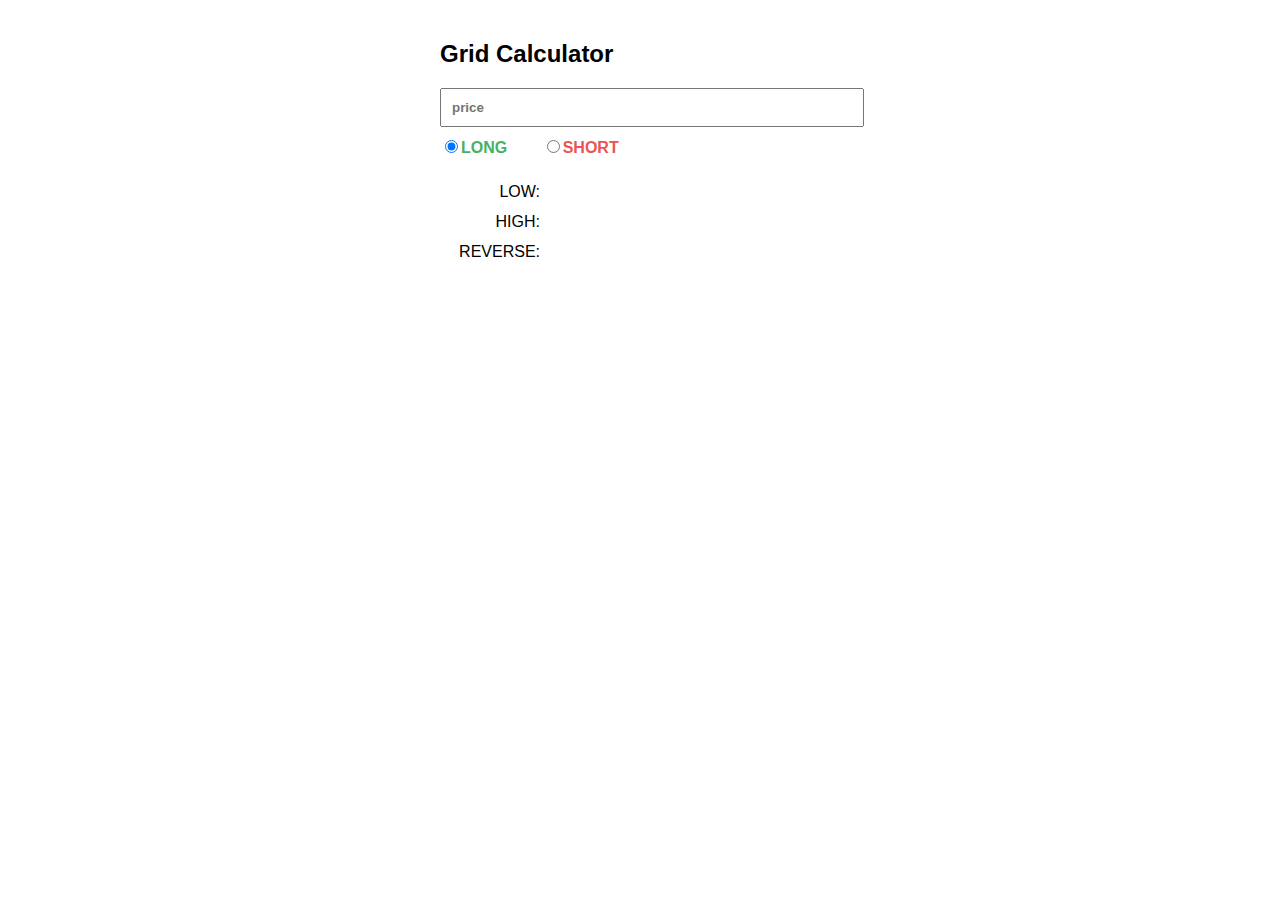
==== trader/grid.html @ b02f1143 "move folder" ====
<!DOCTYPE html>
<html lang="en">
<head>
    <meta charset="UTF-8">
    <meta name="viewport" content="width=device-width, initial-scale=1.0">
    <title>Grid Calculator</title>
    <style>
        body {
            font-family: Arial, sans-serif;
            margin: 0;
            padding: 20px;
        }
        .container {
            max-width: 400px;
            margin: 0 auto;
        }
        input[type="number"] {
            width: 100%;
            padding: 10px;
            margin-bottom: 10px;
            font-weight: bold;
        }
        .radio-label {
            display: inline-block;
            margin-right: 30px;
            font-weight: bold;
        }
        .result {
            margin-top: 20px;
            line-height: 30px;
        }
        
        .result-label {
            display: inline-block;
            width: 100px;
            text-align: right;
        }
        .result-value {
            display: inline-block;
            margin-left: 10px;
            text-align: left;
            font-weight: bold;
        }
    </style>
</head>
<body>
    <div class="container">
        <h2>Grid Calculator</h2>
        <input type="number" id="priceInput" placeholder="price" oninput="calculate()">
        <div class="radio-container">
            <label class="radio-label" style="color: #46b162;">
                <input type="radio" name="direction" value="long" onchange="calculate()" checked>LONG
            </label>
            <label class="radio-label" style="color: #eb5454;">
                <input type="radio" name="direction"  value="short" onchange="calculate()">SHORT
            </label>
        </div>
        <div class="result" id="result">
            <div><span class="result-label">LOW:</span><span class="result-value" id="low"></span></div>
            <div><span class="result-label">HIGH:</span><span class="result-value" id="high"></span></div>
            <div><span class="result-label">REVERSE:</span><span class="result-value" id="reverse"></span></div>
        </div>
    </div>
    <script>
        function calculate() {
            const priceInput = document.getElementById('priceInput');
            const directionRadios = document.querySelectorAll('input[name="direction"]');
            
            const price = parseFloat(priceInput.value);
            let direction = '';
            directionRadios.forEach(radio => {
                if (radio.checked) {
                    direction = radio.value;
                }
            });
            
            if (isNaN(price)) {
                return;
            }
            
            let low, high, reverse;
            if (direction === 'long') {
                low = price * 0.9;
                high = price * 1.4;
                reverse = price * 0.85;
            } else if (direction === 'short') {
                low = price * 0.6;
                high = price * 1.1;
                reverse = price * 1.15;
            }
            document.getElementById('low').innerText = low.toFixed(5);
            document.getElementById('high').innerText = high.toFixed(5);
            document.getElementById('reverse').innerText = reverse.toFixed(5);
        }
    </script>
</body>
</html>
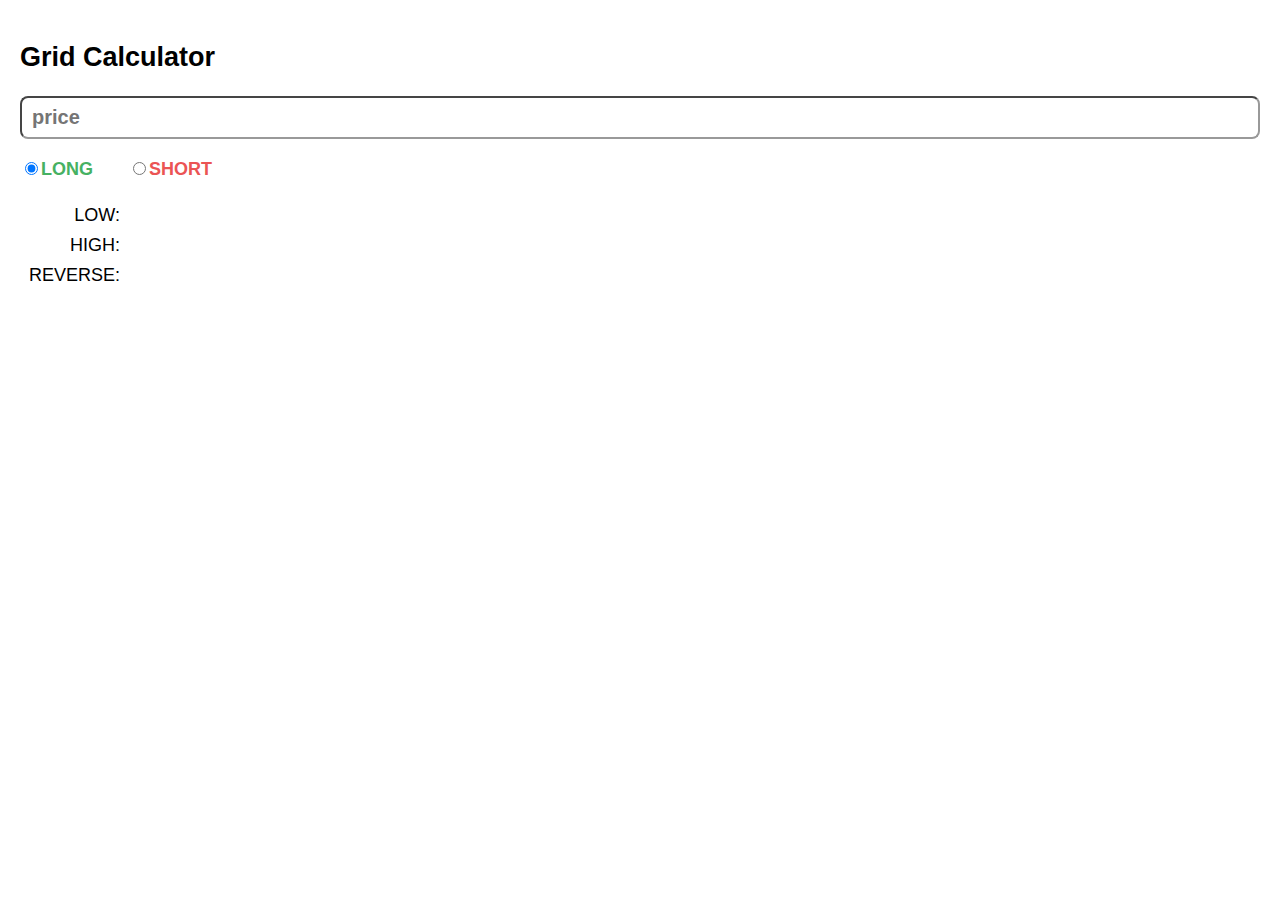
==== commit 6c3ade4f: "style pretty" ====
--- a/trader/grid.html
+++ b/trader/grid.html
@@ -8,17 +8,24 @@
         body {
             font-family: Arial, sans-serif;
             margin: 0;
-            padding: 20px;
+            font-size: large;
         }
         .container {
-            max-width: 400px;
             margin: 0 auto;
+            padding: 20px;
         }
         input[type="number"] {
             width: 100%;
-            padding: 10px;
-            margin-bottom: 10px;
+            box-sizing: border-box;
+            padding: 8px 10px;
+            font-size: 20px;
             font-weight: bold;
+            line-height: 20px;
+            border-radius: 8px;
+            border-color: #999;
+        }
+        .radio-container{
+            margin-top: 20px;
         }
         .radio-label {
             display: inline-block;
@@ -46,7 +53,9 @@
 <body>
     <div class="container">
         <h2>Grid Calculator</h2>
-        <input type="number" id="priceInput" placeholder="price" oninput="calculate()">
+        <div>
+            <input type="number" id="priceInput" placeholder="price" oninput="calculate()">
+        </div>
         <div class="radio-container">
             <label class="radio-label" style="color: #46b162;">
                 <input type="radio" name="direction" value="long" onchange="calculate()" checked>LONG
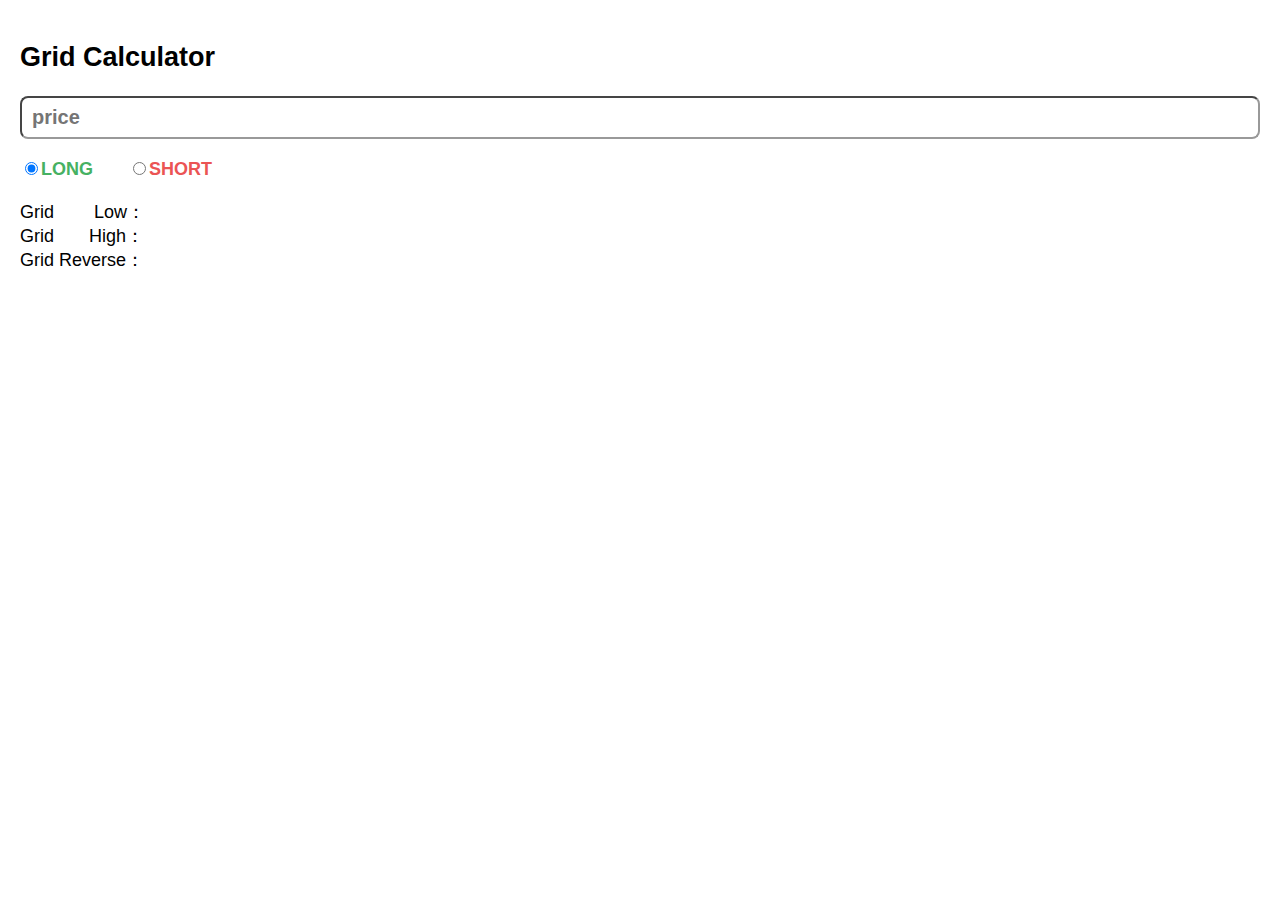
==== commit 4d5b1fc2: "text-align" ====
--- a/trader/grid.html
+++ b/trader/grid.html
@@ -34,13 +34,13 @@
         }
         .result {
             margin-top: 20px;
-            line-height: 30px;
         }
         
         .result-label {
             display: inline-block;
-            width: 100px;
+            width: 120px;
             text-align: right;
+            white-space: pre;
         }
         .result-value {
             display: inline-block;
@@ -65,9 +65,9 @@
             </label>
         </div>
         <div class="result" id="result">
-            <div><span class="result-label">LOW:</span><span class="result-value" id="low"></span></div>
-            <div><span class="result-label">HIGH:</span><span class="result-value" id="high"></span></div>
-            <div><span class="result-label">REVERSE:</span><span class="result-value" id="reverse"></span></div>
+            <div><span class="result-label">Grid        Low：</span><span class="result-value" id="low"></span></div>
+            <div><span class="result-label">Grid       High：</span><span class="result-value" id="high"></span></div>
+            <div><span class="result-label">Grid Reverse：</span><span class="result-value" id="reverse"></span></div>
         </div>
     </div>
     <script>
